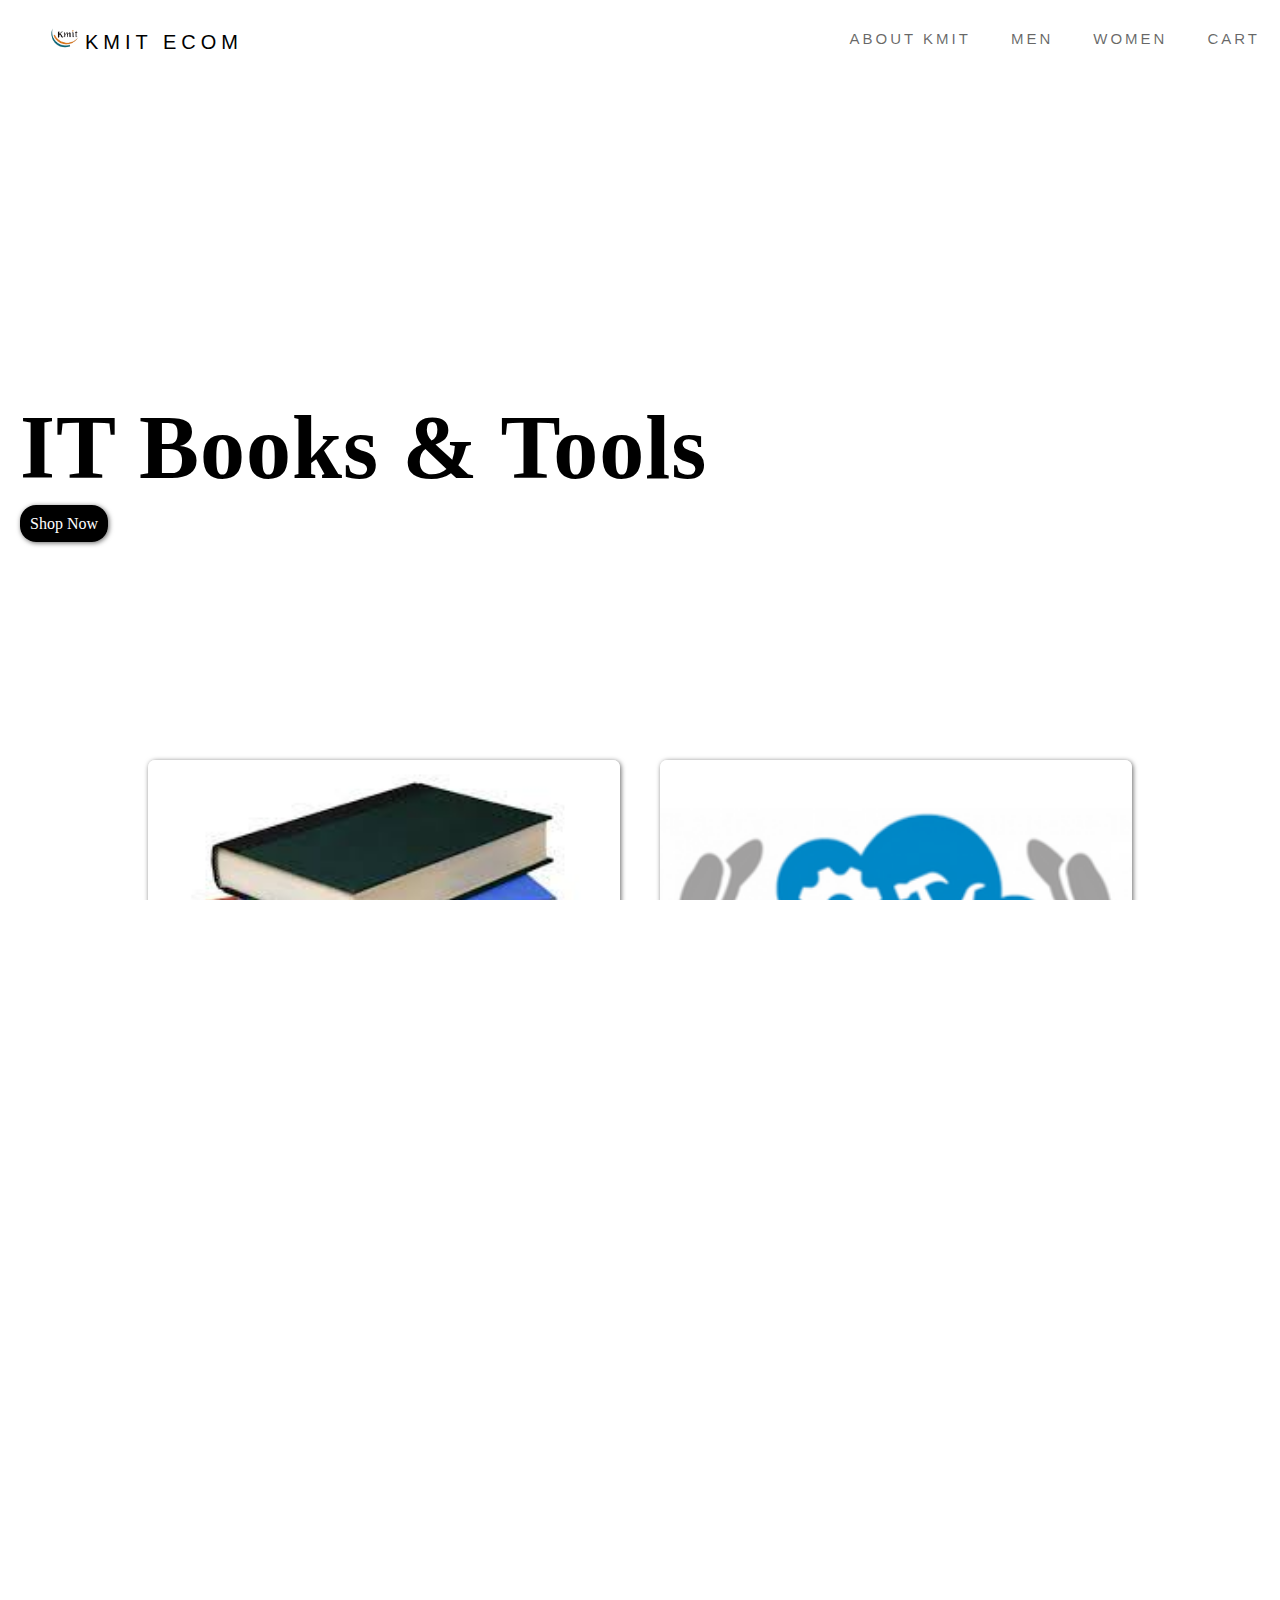
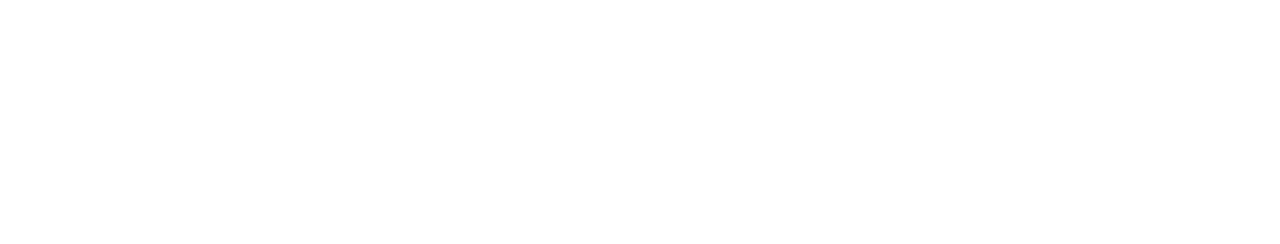
==== kmit_ecom/index.html @ 5658e577 "Add files via upload" ====
<!DOCTYPE html>
<html lang="en">
  <head>
    <meta charset="UTF-8" />
    <meta name="viewport" content="width=device-width, initial-scale=1.0" />
    
    <title>KMIT ECOM</title>
    <link rel="stylesheet" href="style.css" />
    <link rel="stylesheet" href="navbar.css" />
    <link
      rel="stylesheet"
      href="https://use.fontawesome.com/releases/v5.6.3/css/all.css"
      integrity="sha384-UHRtZLI+pbxtHCWp1t77Bi1L4ZtiqrqD80Kn4Z8NTSRyMA2Fd33n5dQ8lWUE00s/"
      crossorigin="anonymous"
    />
  </head>

  <body>
    <div class="se-pre-con"></div>
    <header id="home">
      <nav>
        <ul>
          <li class="primary-nav">
            <img src="images/kmitlogo.png" alt="logo" />
            <a href="#home">KMIT ECOM</a>
          </li>
          <li class="secondary-nav">
            <a href="views/checkout.html">
              <i class="fas fa-shopping-cart"></i> CART
            </a>
          </li>
        
          <li class="secondary-nav"><a href="views/women.html">WOMEN</a></li>
          <li class="secondary-nav"><a href="views/men.html">MEN</a></li>
          <li class="secondary-nav">
            <a href="views/about-kmit.html">ABOUT KMIT</a>
          </li>
        </ul>
      </nav>
      <div class="pxtext">
        <span class="border">
          IT Books & Tools
        </span>
        <p><a href="views/men.html">Shop Now</a></p>
      </div>
    </header>
    <section>
      <div
        class="row"
        style="width: 80%;
      margin: 0 auto;"
      >
        <div class="col">
          <div class="overlay-image">
            <a href="views/books.html">
              <img class="image" src="./images/books.jpg" alt="Alt text" />
              <div class="normal">
                <div class="text">BOOKS</div>
              </div>
              <div class="hover">
                <img
                  class="image"
                  src="./images/books.jpg"
                  alt="Alt text hover"
                />
                <div class="text">BOOKS</div>
              </div>
            </a>
          </div>
        </div>
        <div class="col">
          <div class="overlay-image">
            <a href="views/tools.html">
              <img
                class="image"
                src="./images/tools.png"
                alt="Alt text"
              />
              <div class="normal">
                <div class="text">TOOLS</div>
              </div>
              <div class="hover">
                <img
                  class="image"
                  src="./images/tools.png"
                  alt="Alt text hover"
                />
                <div class="text">TOOLS</div>
              </div>
            </a>
          </div>
        </div>
      </div>
    </section>
    <section class="preview">
      <h2 align="center">Best Sellers</h2>
      <div
        class="row"
        style="  width: 80%;
      margin: 0 auto;"
      >
        <figure class="item">
          <a href="info.html">
            <img src="./images/html1.jpg" alt="" width="100%" />
            <figcaption>HTML</figcaption>
          </a>
        </figure>
        <figure class="item">
          <a href="info.html">
            <img src="./images/html2.png" alt="" width="100%" />
            <figcaption>HTML</figcaption>
          </a>
        </figure>
        <figure class="item">
          <a href="info.html">
            <img src="./Images/java1.png" width="100%" />
            <figcaption>Java</figcaption>
          </a>
        </figure>
        <figure class="item">
          <a href="info.html">
            <img src="./Images/python.png" alt="" width="100%" />
            <figcaption>Python</figcaption>
          </a>
        </figure>
      </div>
    </section>

    

    <footer>
      <div class="row foot">
        <div class="col">
          <h1>KMIT Ecom</h1>
          <p>
            Official <a href="https://www.kmit.in">KMIT</a> Partner
          </p>
        </div>
        <div class="col">
          <h2>Links</h2>
          <ul>
            <li><a href="#">Catalog</a></li>

            <li><a href="#">Contact us</a></li>
            <li><a href="#">Take a survey</a></li>
            <li>
              <a href="#"
                >Terms and conditions</a
              >
            </li>
            <li>
              <a href="#">Refund Policy</a>
            </li>
          </ul>
        </div>
        <div class="col">
          <h2>
            Copyright <sup>©</sup>
            <a href="https://www.kmit.in" target="_blank"
              >kmit</a
            >
          </h2>
        </div>
      </div>
    </footer>
    <footer id="footer-social">
      <ul class="row foot-icons" style="list-style-type: none;">
        <li>
          <a href="" target="_blank">
            <i class="fab fa-twitter fa-3x"></i>
          </a>
        </li>
        <li>
          <a href="https://www.facebook.com/kmitofficial/" target="_blank">
            <i class="fab fa-facebook fa-3x"></i>
          </a>
        </li>
        <li>
          <a href="" target="_blank">
            <i class="fab fa-codepen fa-3x"></i>
          </a>
        </li>
        <li>
          <a href="" target="_blank">
            <i class="fab fa-github fa-3x"></i>
          </a>
        </li>
      </ul>
    </footer>
  </body>
</html>
---- kmit_ecom/style.css ----
body, html {
    height: 100%;
    margin: 0;
    font-family: "Montserrat";
    max-width: 100%;
    overflow-x: hidden;
  }
  
  header {
    position: relative;
    opacity: 1;
    background-size: cover;
    background-position: top center;
    background-repeat: no-repeat;
    background-image: url("Images/nike-bg-6.gif");
    background-attachment: fixed;
    width: 100%;
    height: 80%;
  }
  
  @media (max-width: 600px) {
    header {
      background-image: url("Images/nike-bg-5.gif");
      background-attachment: scroll;
    }
  }
  
  .pxtext {
    position: absolute;
    top: 55%;
    width: 100%;
    padding-left: 0%;
    left: 20px;
  }
  
  .border {
    color: white;
    margin: 0;
    font-size: 10vh;
    font-family: "Montserrat";
    font-weight: 700;
    letter-spacing: 1px;
    color: black;
  }
  
  .border>p {
    text-shadow: 0px 1px 2px rgba(0, 0, 0, 0.6);
  }
  
  .pxtext>p>a {
    background-color: black;
    text-align: center;
    color: white;
    border-radius: 16px;
    padding: 10px 10px 10px 10px;
    margin-bottom: 10px;
    text-decoration: none;
    box-shadow: 1px 1px 5px rgba(0, 0, 0, 0.6);
    transition: .5s ease;
  }
  
  .pxtext>p>a:hover {
    background-color: #cb4335;
    box-shadow: 1px 1px 5px rgba(203, 67, 53, 0.6);
    font-size: 20px;
    transition: .5s;
  }
  
  .row {
    display: flex;
    flex-direction: row;
  }
  
  .col {
    width: 50%;
    padding: 40px 20px 40px 20px;
  }
  
  .overlay-image {
    position: relative;
    width: 100%;
    box-shadow: 1px 1px 5px rgba(0, 0, 0, 0.6);
    border-radius: 7px;
  }
  
  /* Original image */
  
  .overlay-image .image {
    display: block;
    width: 100%;
    height: 100%;
    border-radius: 7px;
    object-fit: cover;
  }
  
  /* Original text overlay */
  
  .overlay-image .text {
    color:#fff;
    font-size: 5vw;
    line-height: 1.5em;
    font-weight: bold;
    text-shadow: 2px 2px 2px #000;
    text-align: center;
    position: absolute;
    top: 50%;
    left: 50%;
    transform: translate(-50%, -50%);
    width: 100%;
  }
  
  .overlay-image .hover {
    position: absolute;
    top: 0;
    height: 100%;
    width: 100%;
    opacity: 0;
    transition: 0.5s ease;
  }
  
  /* New overlay appearance on hover */
  
  .overlay-image:hover .hover {
    opacity: 1;
  }
  
  .overlay-image .normal {
    transition: 0.5s ease;
  }
  
  .overlay-image:hover .normal {
    opacity: 0;
  }
  
  .overlay-image .hover {
    background-color: rgba(0, 0, 0, 0.5);
  }
  
  #about-us {
    margin: 0 10% 0 10%;
  }
  
  section h1 {
    font-size: 40px;
    text-align: center;
  }
  
  section p {
    color: #000;
    font-size: 1.2vw;
    line-height: 1.25em;
    padding: 0 0 1em 0;
    text-align: justify;
  }
  
  .foot {
    margin: 0 10% 0 10%;
  }
  
  footer {
    background-color: #1b212b;
    color: white;
  }
  
  .col>ul>li>a {
    color: white;
    text-decoration: none;
  }
  
  .col>ul>li {
    list-style-type: none;
  }
  
  .col>ul>li>a:hover {
    color: brown;
  }
  
  .col>ul {
    margin: 0;
    padding: 0;
  }
  
  a {
    color: cadetblue;
    text-decoration: none;
  }
  
  #footer-social {
    margin: 0;
    padding: 0;
  }
  
  .foot-icons {
    margin: 0 30% 0 30%;
  }
  
  .foot-icons>li {
    margin: 10px auto;
    padding-bottom: 40px;
    padding-top: 20px;
  }
  
  .foot-icons>li>a>i {
    color: white;
    transition: .2s ease;
    transition-timing-function: initial;
  }
  
  .foot-icons>li>a>i:hover {
    color: #38A1F3;
    text-shadow: 1px 1px 10px rgba(0, 0, 0, 0.6);
    font-size: 70px;
    transition: .2s ease-out;
  }
  
  figcaption {
    text-align: center;
    color: #000;
    font-weight: bold;
    font-size: 20px;
  }
  
  .item>a>img {
    box-shadow: 1px 1px 10px rgba(0, 0, 0, 0.6);
    border-radius: 7px;
  }
  
  .item:hover {
    filter: brightness(50%);
    transition: .5s ease;
  }
  .text:hover {
    filter: brightness(50%);
    transition: .5s ease;
  }
---- kmit_ecom/navbar.css ----
nav>ul>li {
    display: inline-block;
  }
  
  nav {
    position: fixed;
    top: 0;
    width: 100%;
    z-index: 1;
    background-color: white;
    overflow: auto;
    padding: 10px 30px 20px 10px;
  }
  
  .primary-nav {
    float: left;
    font-size: 20px;
  }
  
  .primary-nav>a {
    letter-spacing: 5px;
  }
  
  .primary-nav>img {
    width: 30px;
  }
  
  .secondary-nav>a {
    letter-spacing: 1px;
    color: rgba(0, 0, 0, 0.6);
    font-size: 15px;
    letter-spacing: 3px;
    padding-right: 20px;
  }
  
  .secondary-nav {
    float: right;
    margin-right: 10px;
    margin-left: 10px;
    font-size: 20px;
  }
  
  nav>ul>li>a {
    color: black;
    font-family: helvetica;
    text-decoration: none;
  }
  
  nav>ul>li>a:hover {
    color: #cb4335;
    transition: .7s ease;
  }
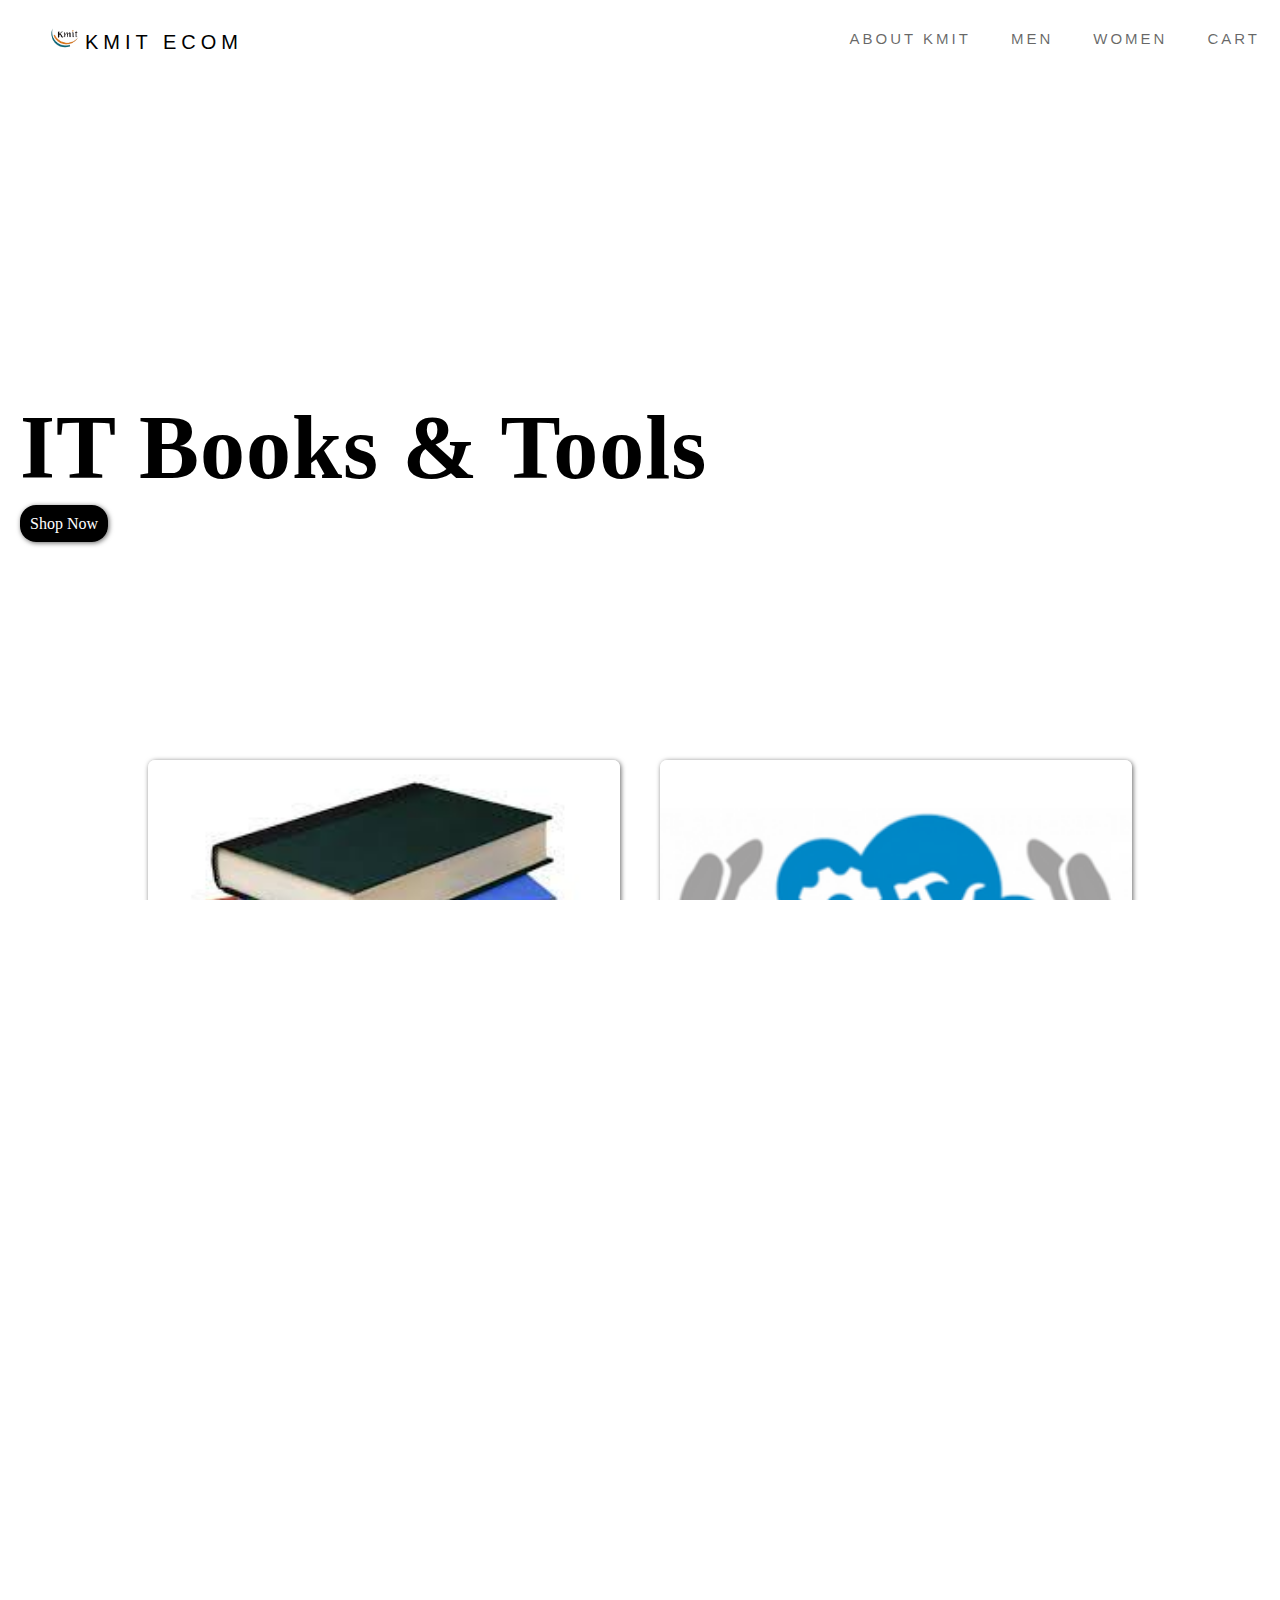
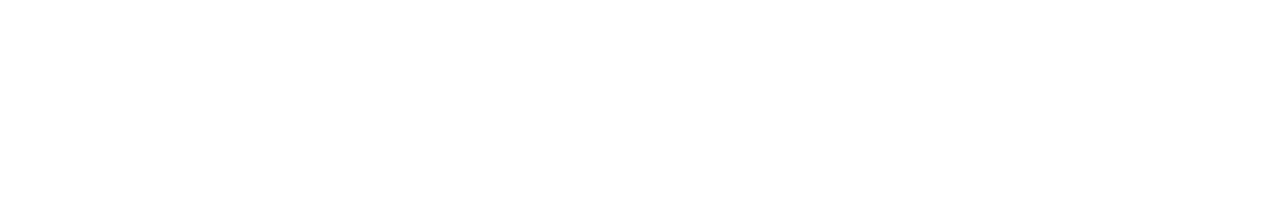
==== commit 5412ed23: "Update index.html" ====
--- a/kmit_ecom/index.html
+++ b/kmit_ecom/index.html
@@ -113,13 +113,13 @@
         </figure>
         <figure class="item">
           <a href="info.html">
-            <img src="./Images/java1.png" width="100%" />
+            <img src="./images/java1.png" width="100%" />
             <figcaption>Java</figcaption>
           </a>
         </figure>
         <figure class="item">
           <a href="info.html">
-            <img src="./Images/python.png" alt="" width="100%" />
+            <img src="./images/python.png" alt="" width="100%" />
             <figcaption>Python</figcaption>
           </a>
         </figure>
@@ -188,4 +188,4 @@
       </ul>
     </footer>
   </body>
-</html>+</html>
